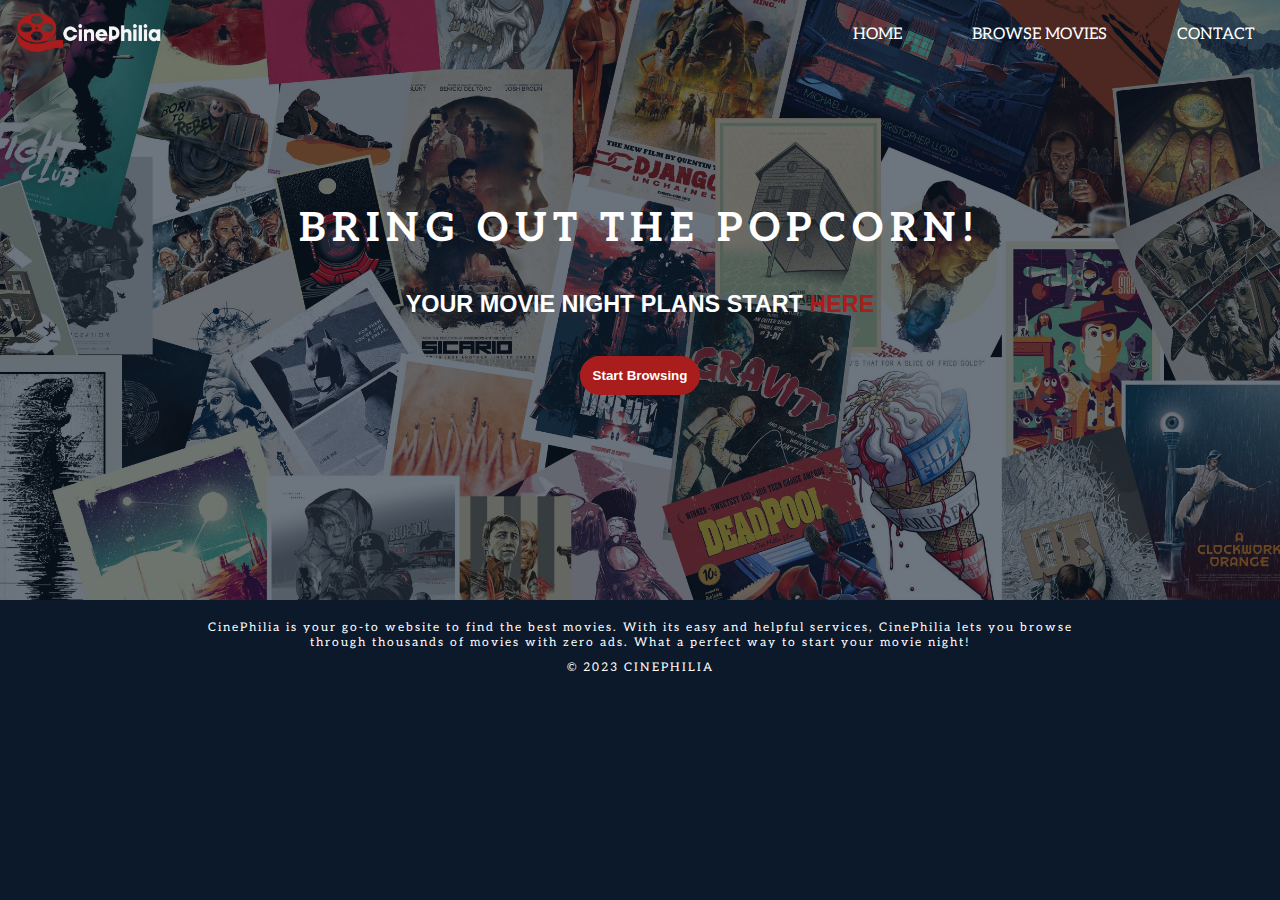
==== index.html @ cb042c06 "Add files via upload" ====
<!DOCTYPE html>
<html lang="en">
<head>
    <meta charset="UTF-8">
    <meta http-equiv="X-UA-Compatible" content="IE=edge">
    <meta name="viewport" content="width=device-width, initial-scale=1.0">
    <link rel="stylesheet" href="css/homePage/index.css">
    <link rel="stylesheet" href="css/homePage/navbar.css">
    <link rel="stylesheet" href="css/homePage/modal.css">
    <title>CinePhilia</title>
</head>
<body>

    <div class="background"></div>

    <header class="header">
        <nav class="navbar">
            <a href="index.html" class="nav-logo"><img src="images/logo.png" alt="CinePhilia logo"></a>
        
            <ul class="nav-menu">
                <li class="nav-item">
                    <a href="index.html" class="nav-link">HOME</a>
                </li>
                <li class="nav-item">
                    <a href="browse.html" class="nav-link">BROWSE MOVIES</a>
                </li>
                <li class="nav-item">
                    <a id="myBtn" class="nav-link">CONTACT</a>
                </li>
            </ul>
            <div class="hamburger">
                <span class="bar"></span>
                <span class="bar"></span>
                <span class="bar"></span>
            </div>
        </nav>
    </header>

<!-- Modal content -->
<div id="myModal" class="modal">

    <div class="modal-content">
      <span class="close">&times;</span>
      <p>Some text in the Modal..</p>
    </div>
  
  </div>


    <div class="banner" style="background-image: url(images/banner.jpg);">
        <div class="bannerImgOverlay"></div>
        <div class="bannerText">
        <h1 class="bannerh1">BRING OUT THE POPCORN!</h1>
        <h3 class="bannerh3">YOUR MOVIE NIGHT PLANS START <a href="browse.html">HERE</a></h3> 
        <a href="browse.html"><button class="bannerBtn">Start Browsing</button></a>
        </div>

    </div>

    <footer class="footer">
        <p>CinePhilia is your go-to website to find the best movies. With its easy and helpful services, CinePhilia lets you browse through thousands of movies with zero ads. What a perfect way to start your movie night!</p>
        <p>© 2023 CINEPHILIA</p>
      </footer>

      <script type="text/javascript" src="index.js" defer></script>
      <script type="text/javascript" src="script.js" defer></script>
      

</body>
</html>
---- css/homePage/index.css ----
@import url('https://fonts.googleapis.com/css2?family=Roboto:ital,wght@0,500;1,400&display=swap');
@import url('https://fonts.cdnfonts.com/css/borsok');
@import url('https://fonts.googleapis.com/css2?family=Aleo&display=swap');
@import url('https://fonts.cdnfonts.com/css/norwester');

* {
    margin: 0;
    padding: 0;
    box-sizing: border-box;
}

body{
    background-color: #0C192A;
  }

html {
    font-size: 62.5%;
    font-family: 'Aleo', sans-serif;
}

li {
    list-style: none;
}

a{
    text-decoration: none;
}

.background{
  background-color: rgba(12, 25, 42, 0.096);
}

.banner{
  background-size: cover;
  background-repeat: no-repeat;
  background-position: center center;
  width: 100%;
  height: 600px;
  position: relative;
  display: flex;
  justify-content: center;
  align-items: center;
}

.bannerImgOverlay{
  background-color: #0C192A;
  opacity: .6;
  width: 100%;
  height: 600px;
  position: absolute;
  top: 0;
  left: 0;
}

.bannerText{
    width: 100%;
    display: flex;
    flex-direction: column;
    justify-content: center;
    align-items: center;
    text-align: center;
    gap: 3vw;
    position: absolute;
    font-size: 20px;
}

.bannerh1{
    color: white;
    font-family: 'Aleo', serif;
    letter-spacing: .5vw;
}

.bannerh3{
    color: white;
    font-family: 'Norwester', sans-serif;    
}

.bannerh3 a{
    color: #AA1D1D;
}

.bannerh3 a:hover{
    color: #ce2c2c;
}

.bannerBtn{
  width: 120px;
  padding: 10px;
  background-color: #AA1D1D;
  color: white;
  font-weight: 600;
  border: 2px solid #AA1D1D;
  border-radius: 20px;
  cursor: pointer;
}

.bannerBtn:hover{
  background-color: transparent;
}


/* .image-slideshow {
    display: flex;
    justify-content: center;
    align-items: center;
    text-align: center;
    position: relative;
  } */

  /* .slide-title{
    position: absolute;
    top: 85%;
    width: 100%;
    text-align: center;
    padding: 20px;
    font-size: 1.5rem;
    color: white;

  }

  .slide-overlay{
    position: absolute;
    top: 85%;
    width: 100%;
    text-align: center;
    background: #0C192A;
    padding: 20px;
    opacity: .3;

  } */

  /* .fade {
    animation-name: fade;
    animation-duration: 2s;
  }
  @keyframes fade {
    from {opacity: .5}
    to {opacity: 1}
  } */

.footer{
    display: flex;
    flex-direction: column;
    justify-content: center;
    align-items: center;
    gap: 10px;
    padding: 20px;
    color: white;
    font-size: 1.2rem;
    letter-spacing: .2rem;
    font-family: 'Aleo';
    text-align: center;
  }
  
  .footer p{
    width: 70%;
  }

  @media screen and (max-width: 768px) {
    .bannerText{
      font-size: 15px;
    }

    .footer{
      font-size: 1rem;
    }

    .footer p{
      width: 100%;
    }
  }
---- css/homePage/navbar.css ----
nav{
    display: flex;
    justify-content: space-between;
    background-color: #0C192A;
    align-items: center;
  }

.header{

}

.navbar {
    display: flex;
    justify-content: space-between;
    align-items: center;
    padding: 1rem 1.5rem;
    position: absolute;
    z-index: 1;
    top: 0;
    background-color: transparent;
    width: 100%;
}

.hamburger {
    display: none;
}

.bar {
    display: block;
    width: 20px;
    height: 3px;
    margin: 5px auto;
    -webkit-transition: all 0.3s ease-in-out;
    transition: all 0.3s ease-in-out;
    background-color: white;
}

.nav-menu {
    display: flex;
    justify-content: space-between;
    align-items: center;
}

.nav-item {
    margin-left: 5rem;
}

.nav-link{
    font-size: 1.6rem;
    font-weight: 400;
    color: #ffffff;
    padding: 10px;
    border-radius: 0 25% 0 0;
}

.nav-link:hover{
    background-color: #AA1D1D;
}

.nav-logo img{
    width: 150px;  
    height: 45px;                           
}


@media only screen and (max-width: 768px) {
    .nav-menu {
        position: fixed;
        left: -100%;
        top: 5rem;
        flex-direction: column;
        background-color: #344355;
        width: 100%;
        height: auto;
        border-radius: 10px;
        text-align: center;
        transition: 0.3s;
        box-shadow:
        0 10px 27px rgba(0, 0, 0, 0.05);
        z-index: 1;
    }

    .nav-menu.active {
        left: 0;
    }

    .nav-item {
        margin: 1.75rem 0;
    }

    .hamburger {
        display: block;
        cursor: pointer;
    }

    .hamburger.active .bar:nth-child(2) {
        opacity: 0;
    }

    .hamburger.active .bar:nth-child(1) {
        transform: translateY(8px) rotate(45deg);
    }

    .hamburger.active .bar:nth-child(3) {
        transform: translateY(-8px) rotate(-45deg);
    }

    .nav-logo img{
        width: 120px;
        height: 40px;                             
    }
    

    .nav-link{
        font-size: 12px;
    }

}
---- css/homePage/modal.css ----
.modal {
    display: none; /* Hidden by default */
    position: fixed; /* Stay in place */
    z-index: 1; /* Sit on top */
    padding-top: 100px; /* Location of the box */
    left: 0;
    top: 0;
    width: 100%; /* Full width */
    height: 100%; /* Full height */
    overflow: auto; /* Enable scroll if needed */
    background-color: rgb(0,0,0); /* Fallback color */
    background-color: rgba(0,0,0,0.4); /* Black w/ opacity */
  }
  
  /* Modal Content */
  .modal-content {
    background-color: #fefefe;
    margin: auto;
    padding: 20px;
    border: 1px solid #888;
    width: 80%;
  }
  
  /* The Close Button */
  .close {
    color: #aaaaaa;
    float: right;
    font-size: 28px;
    font-weight: bold;
  }
  
  .close:hover,
  .close:focus {
    color: #000;
    text-decoration: none;
    cursor: pointer;
  }
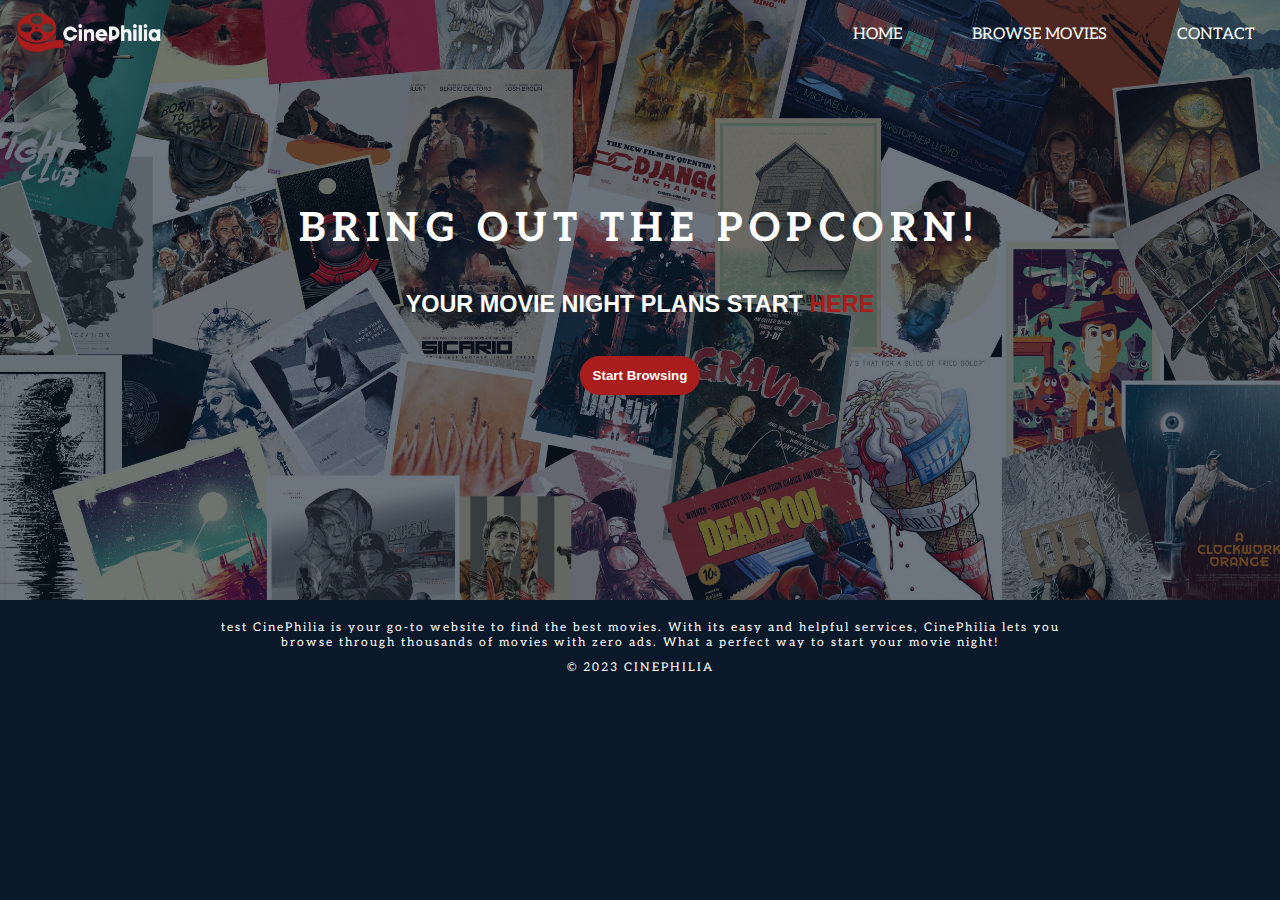
==== commit c428e5ee: "final version" ====
--- a/index.html
+++ b/index.html
@@ -58,7 +58,7 @@
     </div>
 
     <footer class="footer">
-        <p>CinePhilia is your go-to website to find the best movies. With its easy and helpful services, CinePhilia lets you browse through thousands of movies with zero ads. What a perfect way to start your movie night!</p>
+        <p>test CinePhilia is your go-to website to find the best movies. With its easy and helpful services, CinePhilia lets you browse through thousands of movies with zero ads. What a perfect way to start your movie night!</p>
         <p>© 2023 CINEPHILIA</p>
       </footer>
 
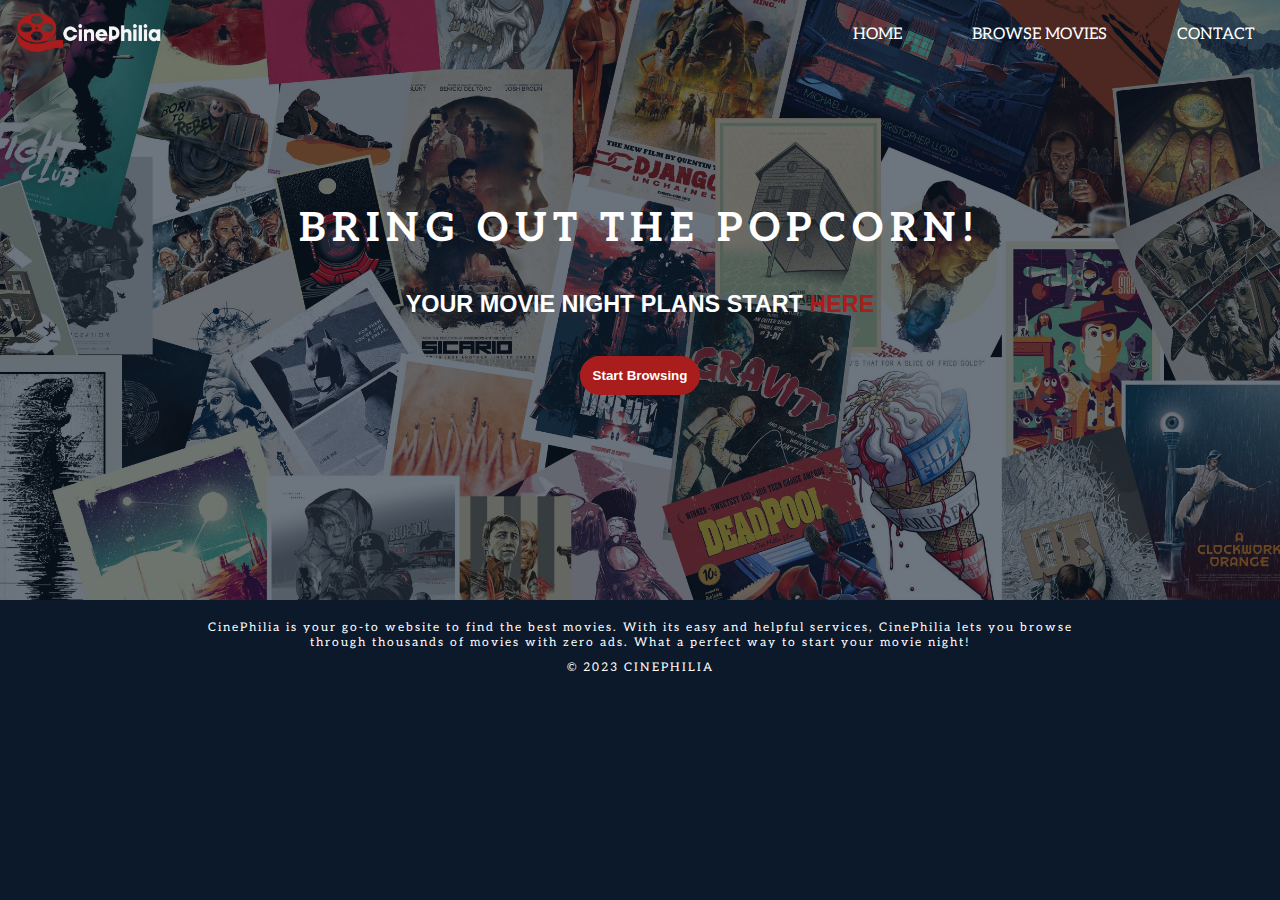
==== commit c78e61fe: "test" ====
--- a/index.html
+++ b/index.html
@@ -58,7 +58,7 @@
     </div>
 
     <footer class="footer">
-        <p>test CinePhilia is your go-to website to find the best movies. With its easy and helpful services, CinePhilia lets you browse through thousands of movies with zero ads. What a perfect way to start your movie night!</p>
+        <p>CinePhilia is your go-to website to find the best movies. With its easy and helpful services, CinePhilia lets you browse through thousands of movies with zero ads. What a perfect way to start your movie night!</p>
         <p>© 2023 CINEPHILIA</p>
       </footer>
 
